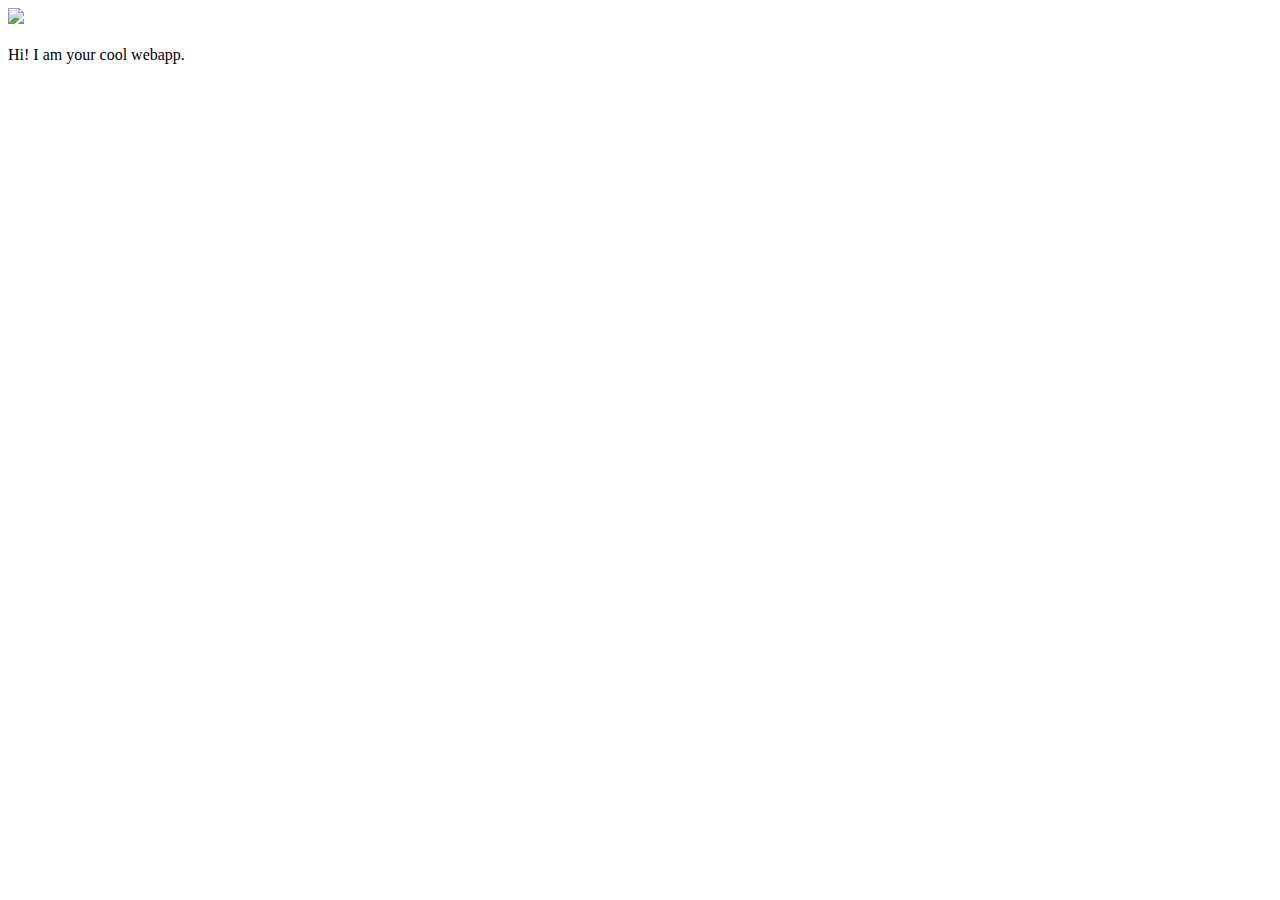
==== ui/index.html @ 7d47477a "[imad-console] Updates ui/index.html" ====
<!doctype html>
<html>
    <head>
        <link href="/ui/style.css" rel="stylesheet" />
    </head>
    <body>
        <div class="center">
            <img src="/ui/madi.png" class="img-medium"/>
        </div>
        <br>
        <div class="center text-big bold">
            Hi! I am your cool webapp.
        </div>
        <script type="text/javascript" src="/ui/main.js">
        </script>
    </body>
</html>
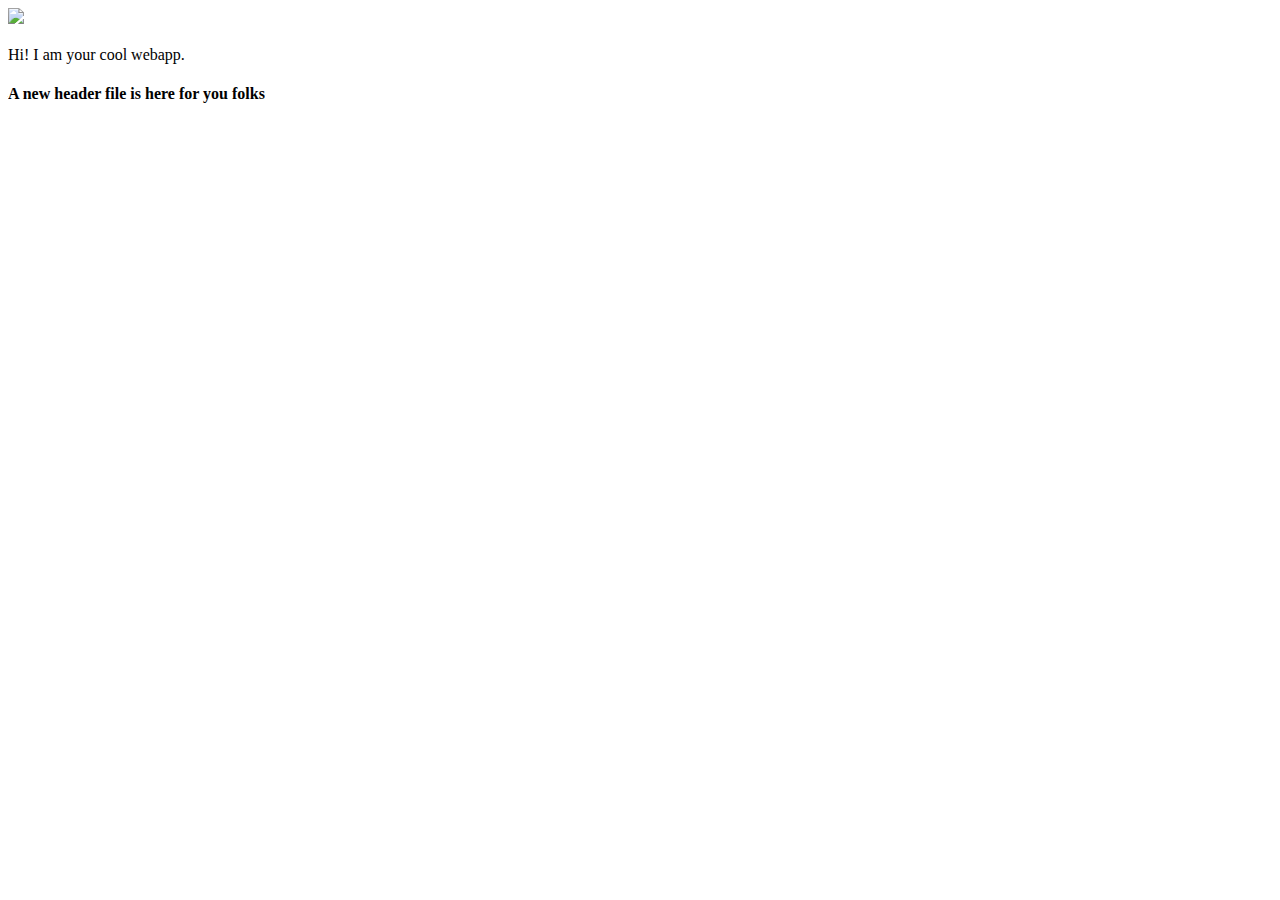
==== commit c7ee4076: "Made some changes locally" ====
--- a/ui/index.html
+++ b/ui/index.html
@@ -10,6 +10,7 @@
         <br>
         <div class="center text-big bold">
             Hi! I am your cool webapp.
+            <h4> A new header file is here for you folks </h4>
         </div>
         <script type="text/javascript" src="/ui/main.js">
         </script>
